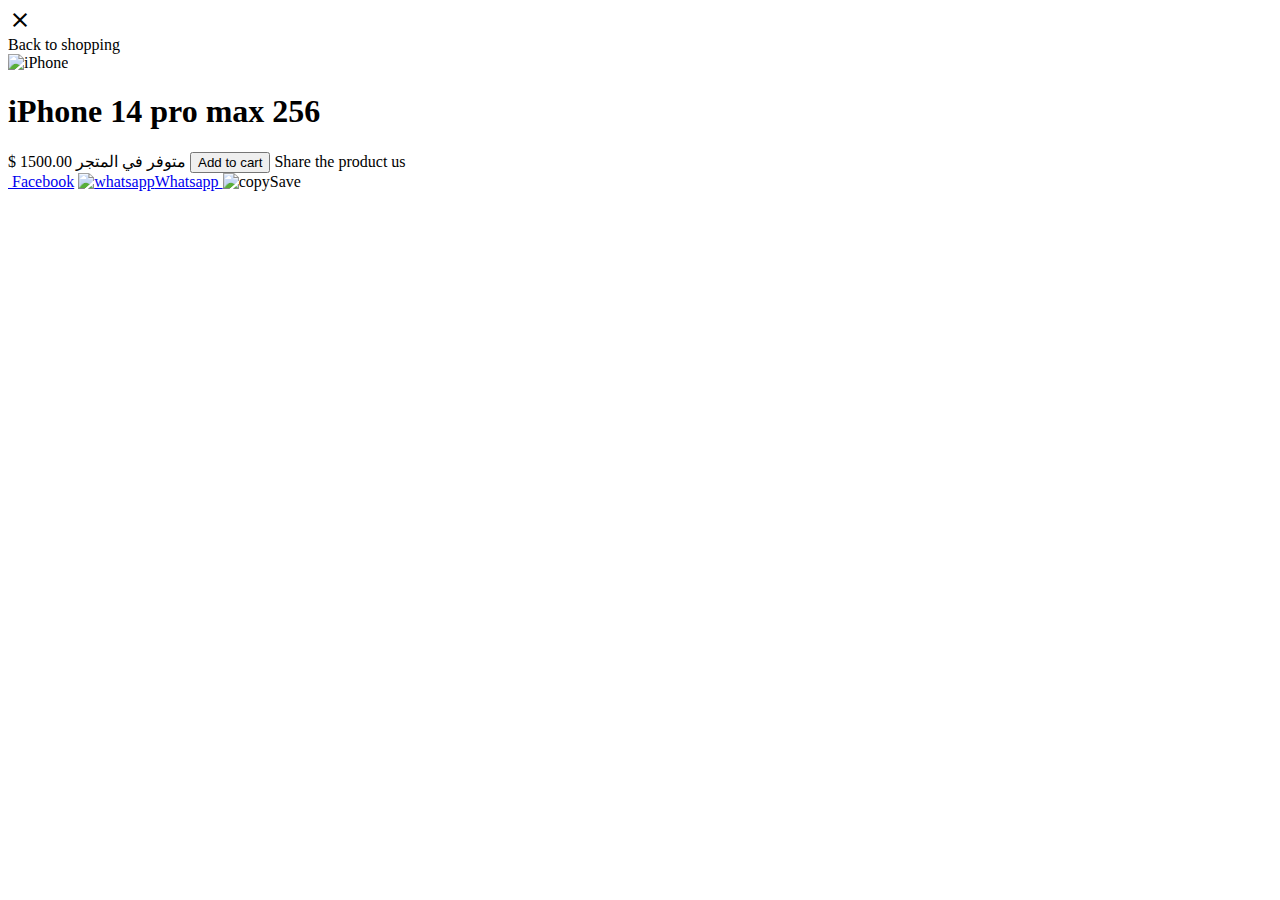
==== iPhone/index.html @ bac39c04 "Update index.html" ====
<!DOCTYPE html>
<html>

<head>
  <meta charset="UTF-8">
  <meta name="viewport" content="width=device-width, initial-scale=1">
  
  <link rel="stylesheet" href="style.css">
  
  <link rel="stylesheet" href="https://fonts.googleapis.com/css2?family=Material+Symbols+Outlined:opsz,wght,FILL,GRAD@24,400,0,0" />
  <title>iphone</title>
</head>

<body>
  <header>
    <span onclick="backH()" class="material-symbols-outlined">
      close
      
    </span>
    <div onclick="backH()" class="container">
      Back to shopping
    </div>
    
  </header>
  <main>
    <div class="container">
      <div class="left">
        <img src="https://www.digitaltrends.com/wp-content/uploads/2022/09/iPhone-14-Pro-Back-Purple-Hand.jpg?fit=382%2C255&p=1" alt="iPhone">
      </div>
      
      <div class="right">
        <h1>iPhone 14 pro max 256</h1>
        <label for="">$ 1500.00</label>
        <label for="">متوفر في المتجر</label>
        <button>Add to cart</button>
        
        <label for="">Share the product us</label>
        <div class="icon-container">
          <span>
            <a href="https://facebook.com/sharer/sharer.php?u=http%3A%2F%2Fimobile786.company.site%2Fshared-products%2F612831700%3Fref%3Dv1%3A612831700%3A-804467396">
                  <img src="https://encrypted-tbn0.gstatic.com/images?q=tbn:ANd9GcRy-TNGkP2z9MW5mV_i2QJsFfO3fxkzPZdieA&usqp=CAU" alt=""> Facebook</a>
          </span>
          
          <span class="whatsapp">
            <a href="whatsapp://send?text=hi" data-action="share/whatsapp/share" target="_blank"><img src="https://upload.wikimedia.org/wikipedia/commons/thumb/6/6b/WhatsApp.svg/1024px-WhatsApp.svg.png" alt="whatsapp">Whatsapp
            </a></span>
          <span><img src="https://cdn.iconscout.com/icon/free/png-512/free-save-3244517-2701888.png?f=webp&w=512" alt="copy">Save</span>
        </div>
      </div>
    </div>
  </main>
</body>
  <script src="/iphone/main.js"></script>


</html>
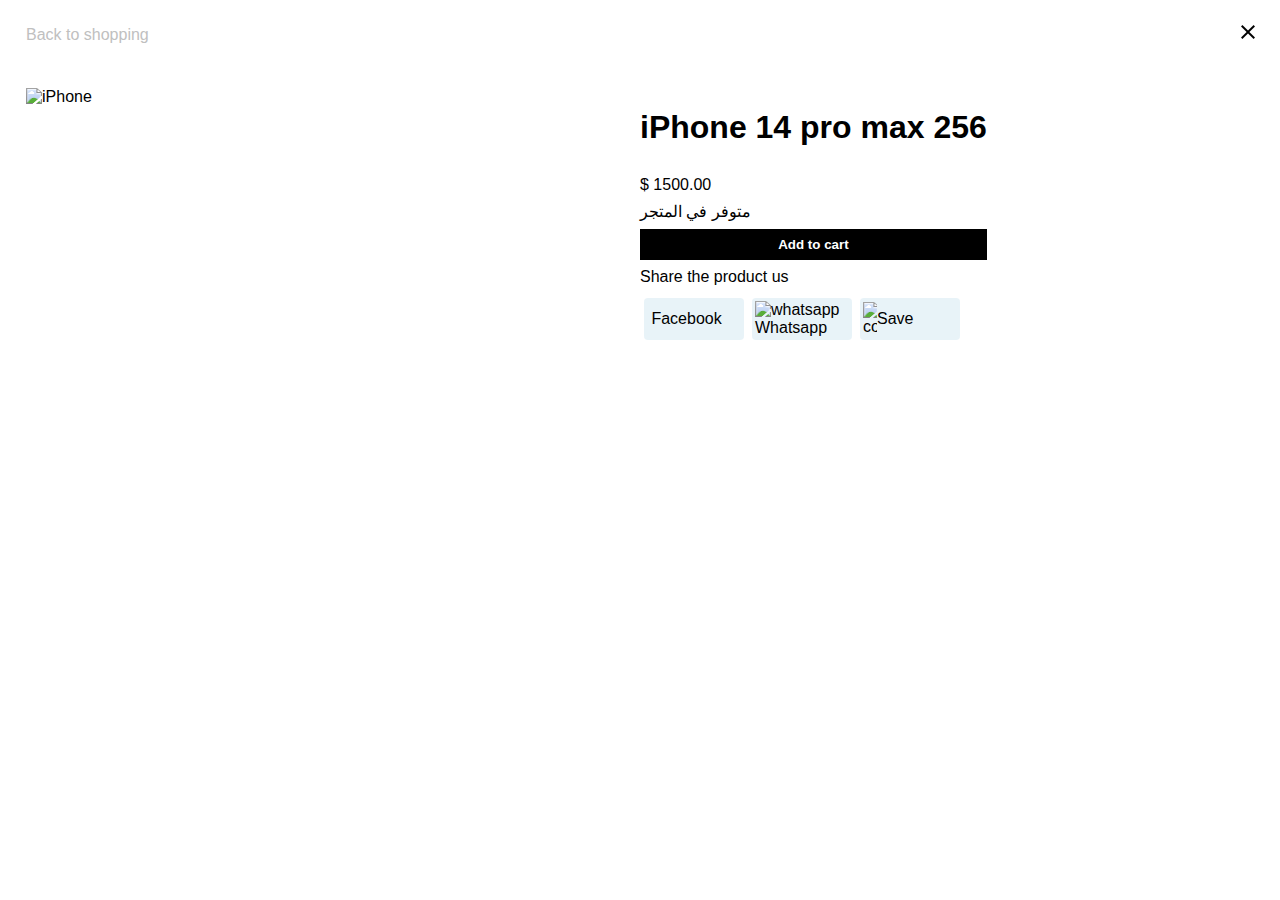
==== commit 5b50db19: "Update index.html" ====
--- a/iPhone/index.html
+++ b/iPhone/index.html
@@ -42,7 +42,7 @@
           </span>
           
           <span class="whatsapp">
-            <a href="whatsapp://send?text=hi" data-action="share/whatsapp/share" target="_blank"><img src="https://upload.wikimedia.org/wikipedia/commons/thumb/6/6b/WhatsApp.svg/1024px-WhatsApp.svg.png" alt="whatsapp">Whatsapp
+            <a href="whatsapp://send?text=https://devsaheerhost.github.io/smartphone_doctor/iPhone" data-action="share/whatsapp/share" target="_blank"><img src="https://upload.wikimedia.org/wikipedia/commons/thumb/6/6b/WhatsApp.svg/1024px-WhatsApp.svg.png" alt="whatsapp">Whatsapp
             </a></span>
           <span><img src="https://cdn.iconscout.com/icon/free/png-512/free-save-3244517-2701888.png?f=webp&w=512" alt="copy">Save</span>
         </div>
--- a/iPhone/style.css
+++ b/iPhone/style.css
@@ -0,0 +1,103 @@
+*{
+  box-sizing: border-box;
+}
+ @import url('https://fonts.googleapis.com/css2?family=Noto+Sans+JP:wght@100;200;400;500&display=swap');
+body{
+  padding: 0;
+  margin: 0;
+  padding: 26px;
+  font-family: 'Noto Sans JP', sans-serif;
+}
+a {
+  text-decoration: none;
+  color: silver;
+}
+header{
+  width: 100%;
+  /* padding: 26px; */
+}
+header span{
+  position: fixed;
+  top: 20px;
+  right: 20px;
+  /* background: #C6E2EF80; */
+  border-radius: 5px;
+}
+header .container{
+  width: 100%;
+  color: silver;
+}
+ .closeA{ 
+  color: black;
+}
+
+
+
+main{
+  margin-top: 44px;
+}
+  /* img{
+  width: 100%;
+  } */
+
+main .container {
+  display: flex;
+  flex-flow: row;
+  flex-wrap: wrap;
+}
+main .icon-container{
+  display: flex;
+  flex-flow: row;
+}
+
+main .icon-container span{
+  background: #C6E2EF69;
+  padding: 3px;
+  border-radius: 4px;
+  width: 100px;
+  margin: 4px;
+  display: flex;
+  flex-flow: row;
+  align-items: center;
+}
+/* .whatsapp img{
+  width: 200px;
+} */
+.icon-container img{
+  width: 14px;
+}
+
+.left{
+  width: 50%;
+}
+.left img{
+  width: 80%;
+  margin: auto;
+}
+
+.right{
+  display: flex;
+  flex-flow: column;
+  gap: 8px;
+}
+.right a{
+  color: black;
+}
+
+.right button{
+  border: none;
+  padding: 8px;
+  background: black;
+  color: white;
+  font-weight: bold;
+}
+
+@media (max-width: 700px){
+  .left{
+    width: 100%;
+  }
+  .left img{
+    width: 100%;
+    border-radius: 4px;
+  }
+}
